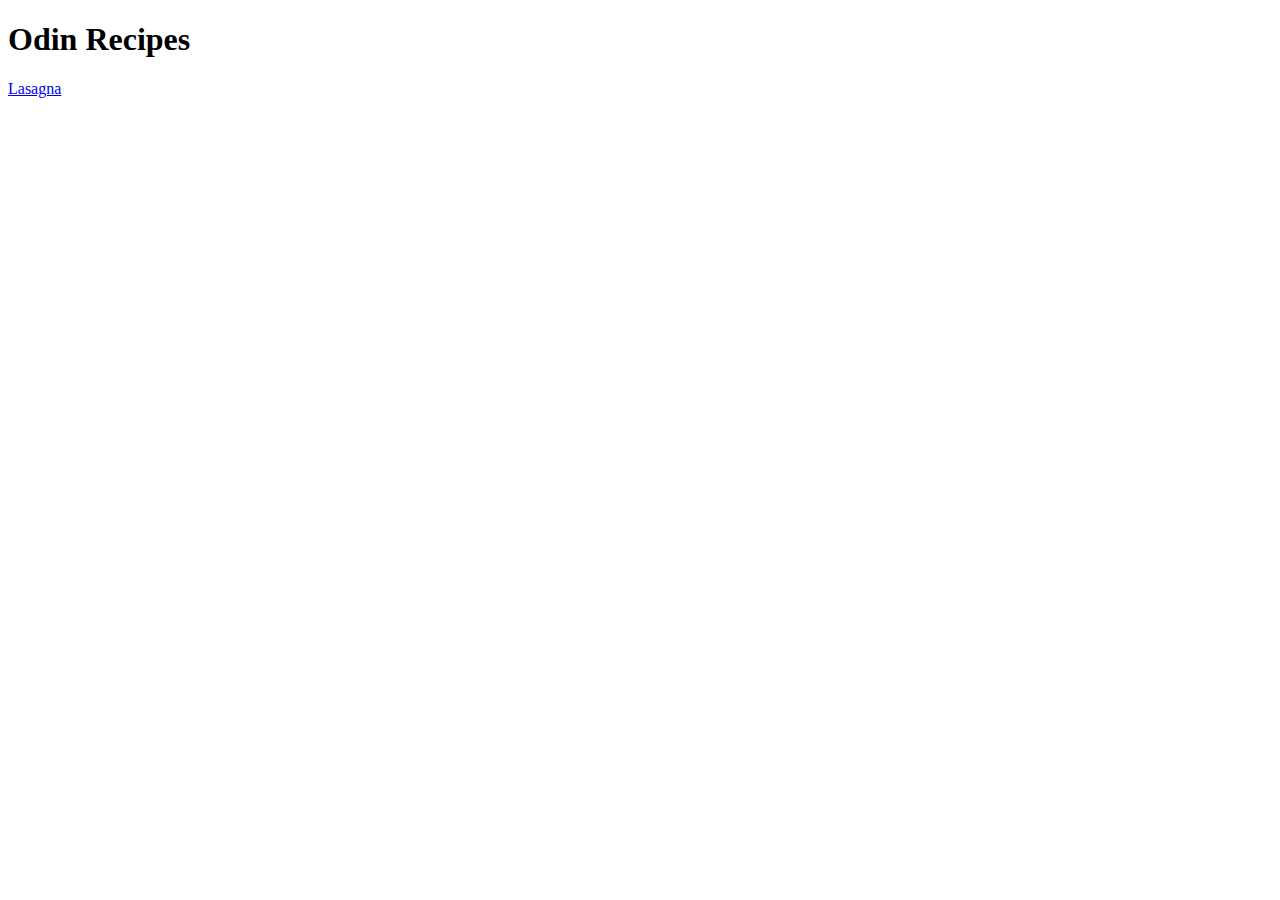
==== index.html @ 6e80bcb4 "add structure to the website" ====
<!DOCTYPE html>
<html lang="en">
<head>
    <meta charset="UTF-8">
    <meta name="viewport" content="width=device-width, initial-scale=1.0">
    <title>Karan | Odin Recipes</title>
</head>
<body>
    <h1>Odin Recipes</h1>
    <a href="./recipes/lasagna.html" target="_blank" rel="noopener noreferrer">Lasagna</a>
</body>
</html>
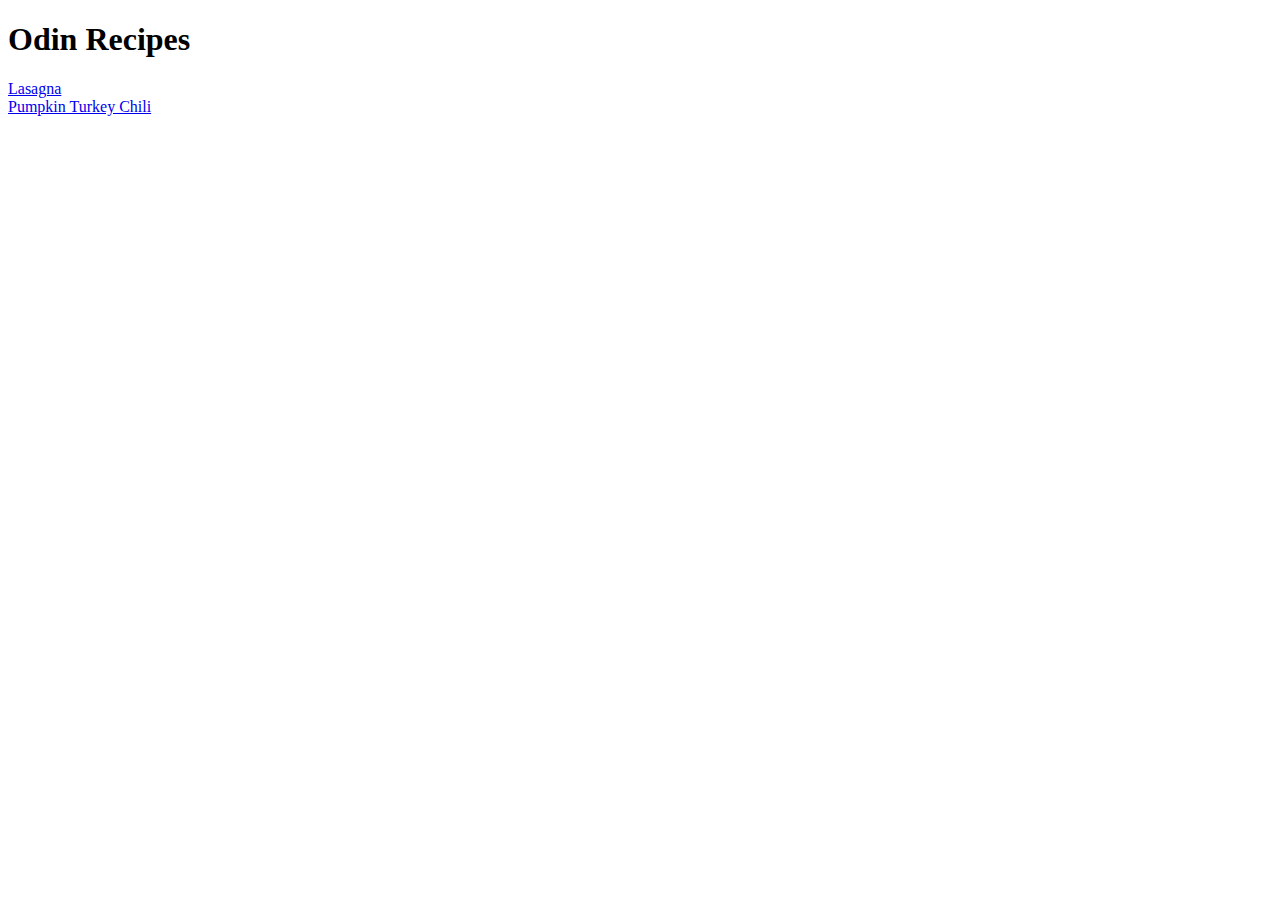
==== commit 3deb1753: "add pumpkin turkey chili recipe" ====
--- a/index.html
+++ b/index.html
@@ -7,6 +7,7 @@
 </head>
 <body>
     <h1>Odin Recipes</h1>
-    <a href="./recipes/lasagna.html" target="_blank" rel="noopener noreferrer">Lasagna</a>
+    <a href="./recipes/lasagna.html" target="_blank" rel="noopener noreferrer">Lasagna</a><br/>
+    <a href="./recipes/pumpkin_turkey_chili.html" target="_blank" rel="noopener noreferrer">Pumpkin Turkey Chili</a>
 </body>
 </html>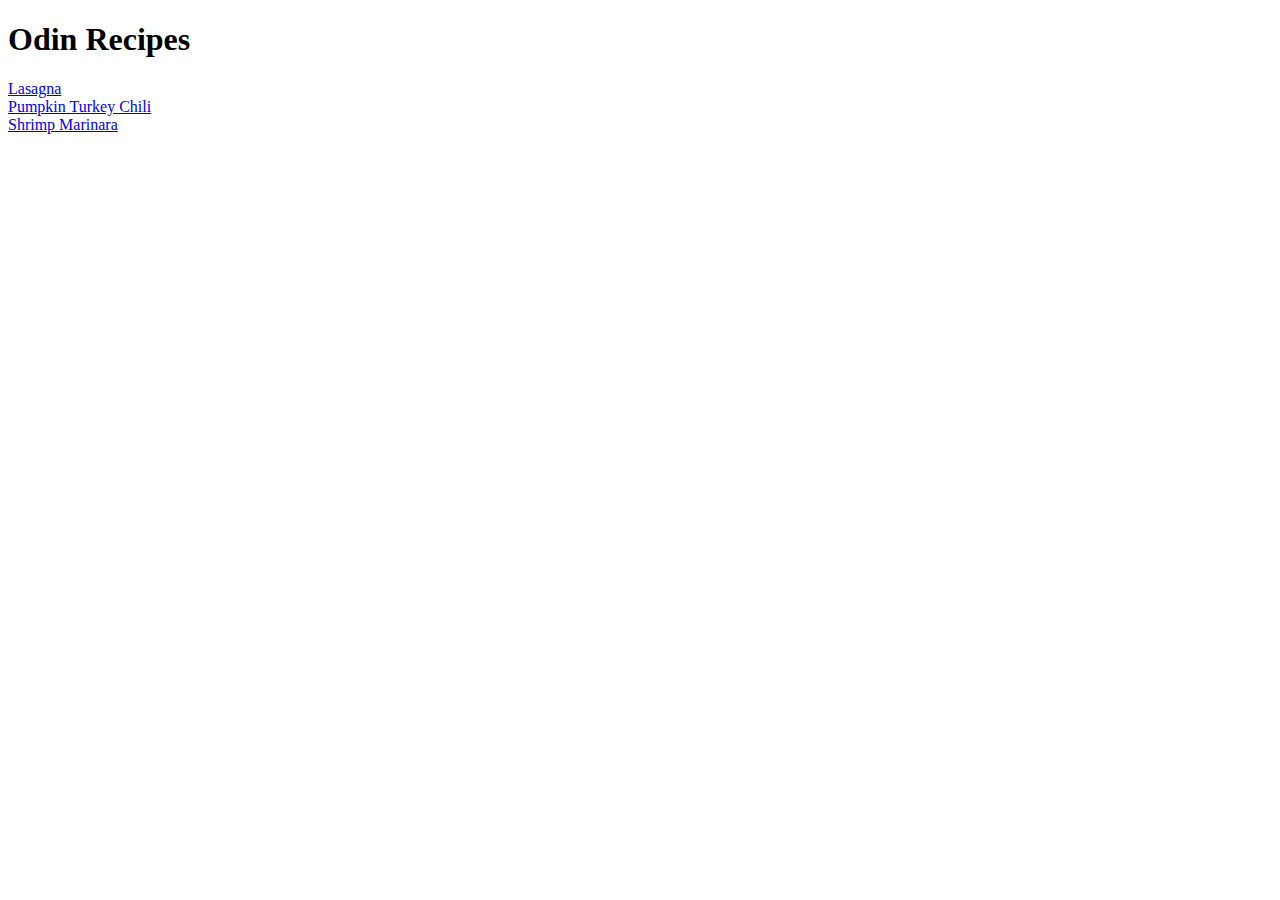
==== commit b2f3bc5c: "add shrimp marinara recipe" ====
--- a/index.html
+++ b/index.html
@@ -9,5 +9,7 @@
     <h1>Odin Recipes</h1>
     <a href="./recipes/lasagna.html" target="_blank" rel="noopener noreferrer">Lasagna</a><br/>
     <a href="./recipes/pumpkin_turkey_chili.html" target="_blank" rel="noopener noreferrer">Pumpkin Turkey Chili</a>
+    <br/>
+    <a href="./recipes/shrimp_marinara.html" target="_blank" rel="noopener noreferrer">Shrimp Marinara</a>
 </body>
 </html>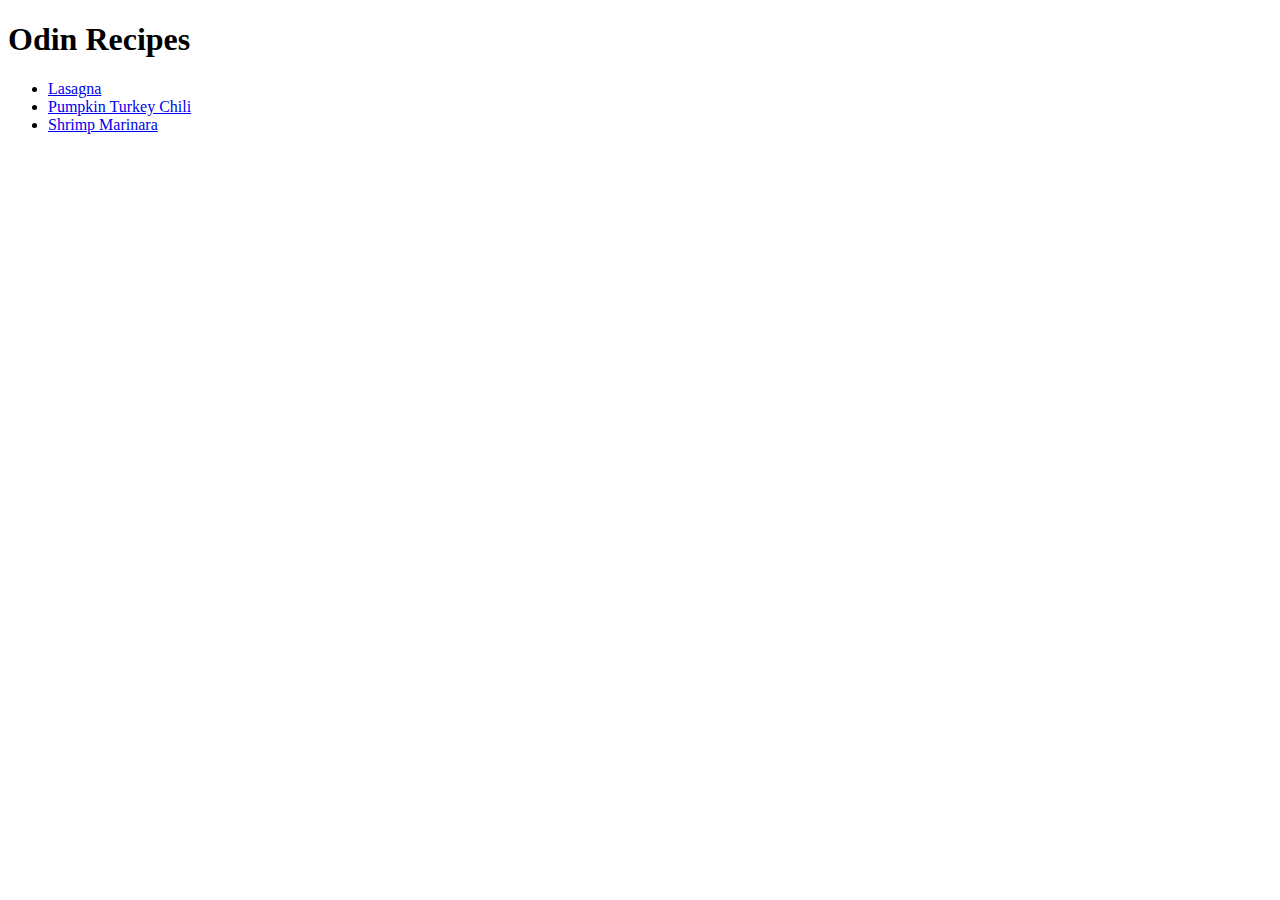
==== commit 0b5c0fd6: "organize recipe links as a list" ====
--- a/index.html
+++ b/index.html
@@ -7,9 +7,11 @@
 </head>
 <body>
     <h1>Odin Recipes</h1>
-    <a href="./recipes/lasagna.html" target="_blank" rel="noopener noreferrer">Lasagna</a><br/>
-    <a href="./recipes/pumpkin_turkey_chili.html" target="_blank" rel="noopener noreferrer">Pumpkin Turkey Chili</a>
-    <br/>
-    <a href="./recipes/shrimp_marinara.html" target="_blank" rel="noopener noreferrer">Shrimp Marinara</a>
+    <ul>
+    <li><a href="./recipes/lasagna.html" target="_blank" rel="noopener noreferrer">Lasagna</a></li>
+    <li><a href="./recipes/pumpkin_turkey_chili.html" target="_blank" rel="noopener noreferrer">Pumpkin Turkey Chili</a></li>
+    
+    <li><a href="./recipes/shrimp_marinara.html" target="_blank" rel="noopener noreferrer">Shrimp Marinara</a></li>
+    </ul>
 </body>
 </html>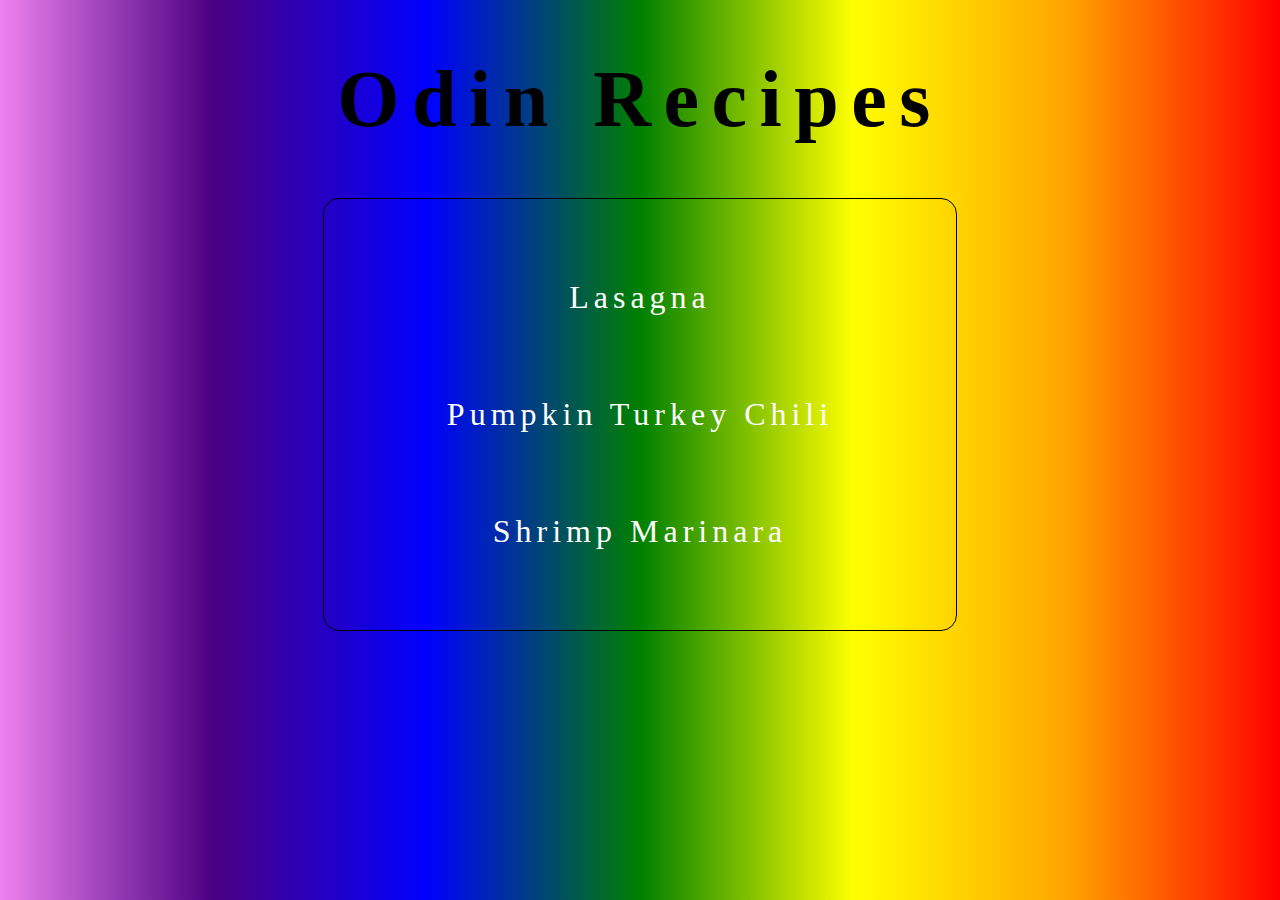
==== commit 2f65358d: "add some CSS properties to all pages" ====
--- a/index.html
+++ b/index.html
@@ -4,8 +4,9 @@
     <meta charset="UTF-8">
     <meta name="viewport" content="width=device-width, initial-scale=1.0">
     <title>Karan | Odin Recipes</title>
+    <link rel="stylesheet" href="./styles.css" />
 </head>
-<body>
+<body id="home-page">
     <h1>Odin Recipes</h1>
     <ul>
     <li><a href="./recipes/lasagna.html" target="_blank" rel="noopener noreferrer">Lasagna</a></li>
--- a/styles.css
+++ b/styles.css
@@ -0,0 +1,51 @@
+body {
+    background-image: linear-gradient(90deg, violet, indigo, blue, green, yellow, orange, red);
+    text-align: center;
+    letter-spacing: 1px;
+    font-family: Georgia, 'Times New Roman', Times, serif;
+}
+
+h1 {
+    color: black;
+    font-size: 5rem;
+    letter-spacing: 12.5px;
+}
+
+#home-page li {
+    list-style: none;
+    margin: 5rem;
+    font-size: 2rem;
+    letter-spacing: 5px;
+}
+
+li {
+    list-style: none;
+    margin: 1rem;
+}
+
+ul {
+    margin: auto;
+    padding: 0;
+    border: 1px solid black;
+    border-radius: 1rem;
+    width: 50%;
+    
+}
+
+ol {
+    margin: auto;
+    padding: 0;
+    width: 50%;
+    border: 1px solid black;
+    border-radius: 1rem
+}
+
+
+a {
+    color: white;
+    text-decoration-line: none;
+}
+
+img {
+    border-radius: 1rem ;
+}